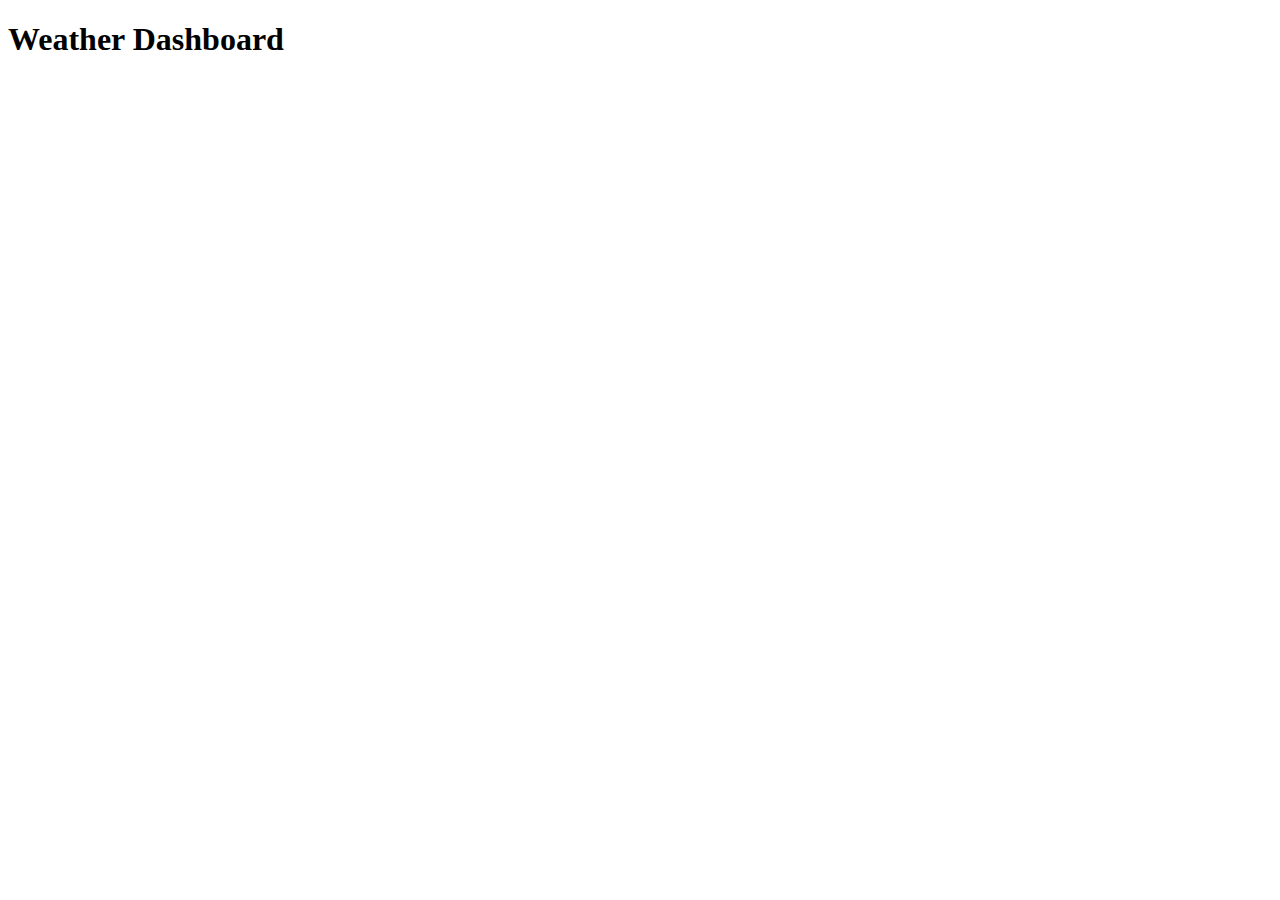
==== asset/index.html @ c487e855 "html skeleton" ====
<!DOCTYPE html>
<html lang="en">
  <head>
    <meta charset="UTF-8" />
    <meta http-equiv="X-UA-Compatible" content="IE=edge" />
    <meta name="viewport" content="width=device-width, initial-scale=1.0" />
    <title>Weather Dashboard</title>
    <link rel="stylesheet" href="css/style.css" />
  </head>

  <body>
    <header class="subtitle">
      <h1>Weather Dashboard</h1>
    </header>
  </body>
<section>
  <!-- container -->
  <!-- Search for a city -->
  <!-- Search form -->
  <!-- City list -->
</section>

<section>
    <!--Current weather-->
    <!--City Name-->
    <!--Temp-->
    <!--Wind-->
    <!--Humidity-->
    <!--UV Index-->
</section>

<section>
    <!--5-Day Forecast-->
    <!--Temp-->
    <!--Wind-->
    <!--Humidity-->

</section>
</html>
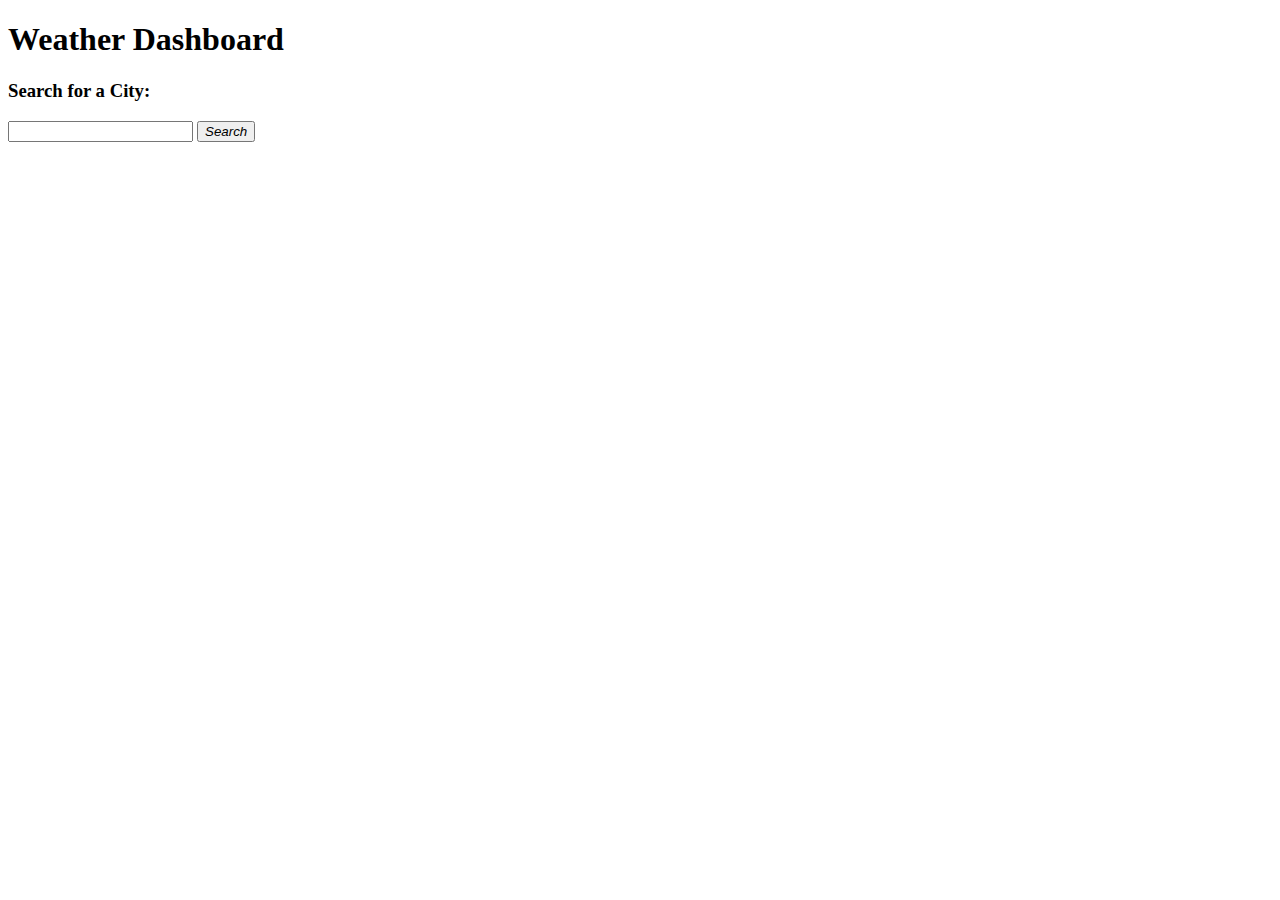
==== commit 6fa41ba1: "Added search for city card" ====
--- a/asset/index.html
+++ b/asset/index.html
@@ -12,28 +12,45 @@
     <header class="subtitle">
       <h1>Weather Dashboard</h1>
     </header>
+
+    <!-- container -->
+    <main class="container">
+      <div class="row">
+        <!-- Search for a city -->
+        <section class="col">
+          <div class="card">
+            <h3>Search for a City:</h3>
+          </div>
+
+          <div class="card-body">
+            <form class="form-inline">
+              <input type="search" class="form-control" id="cityInput" />
+              <button type="submit" class="btn mb-2" id="searchBtn">
+                <i class="fas">Search</i>
+              </button>
+            </form>
+          </div>
+        </section>
+      </div>
+    </main>
+
+    <!-- Search form -->
+    <!-- City list -->
+
+    <section>
+      <!--Current weather-->
+      <!--City Name-->
+      <!--Temp-->
+      <!--Wind-->
+      <!--Humidity-->
+      <!--UV Index-->
+    </section>
+
+    <section>
+      <!--5-Day Forecast-->
+      <!--Temp-->
+      <!--Wind-->
+      <!--Humidity-->
+    </section>
   </body>
-<section>
-  <!-- container -->
-  <!-- Search for a city -->
-  <!-- Search form -->
-  <!-- City list -->
-</section>
-
-<section>
-    <!--Current weather-->
-    <!--City Name-->
-    <!--Temp-->
-    <!--Wind-->
-    <!--Humidity-->
-    <!--UV Index-->
-</section>
-
-<section>
-    <!--5-Day Forecast-->
-    <!--Temp-->
-    <!--Wind-->
-    <!--Humidity-->
-
-</section>
-</html>+</html>
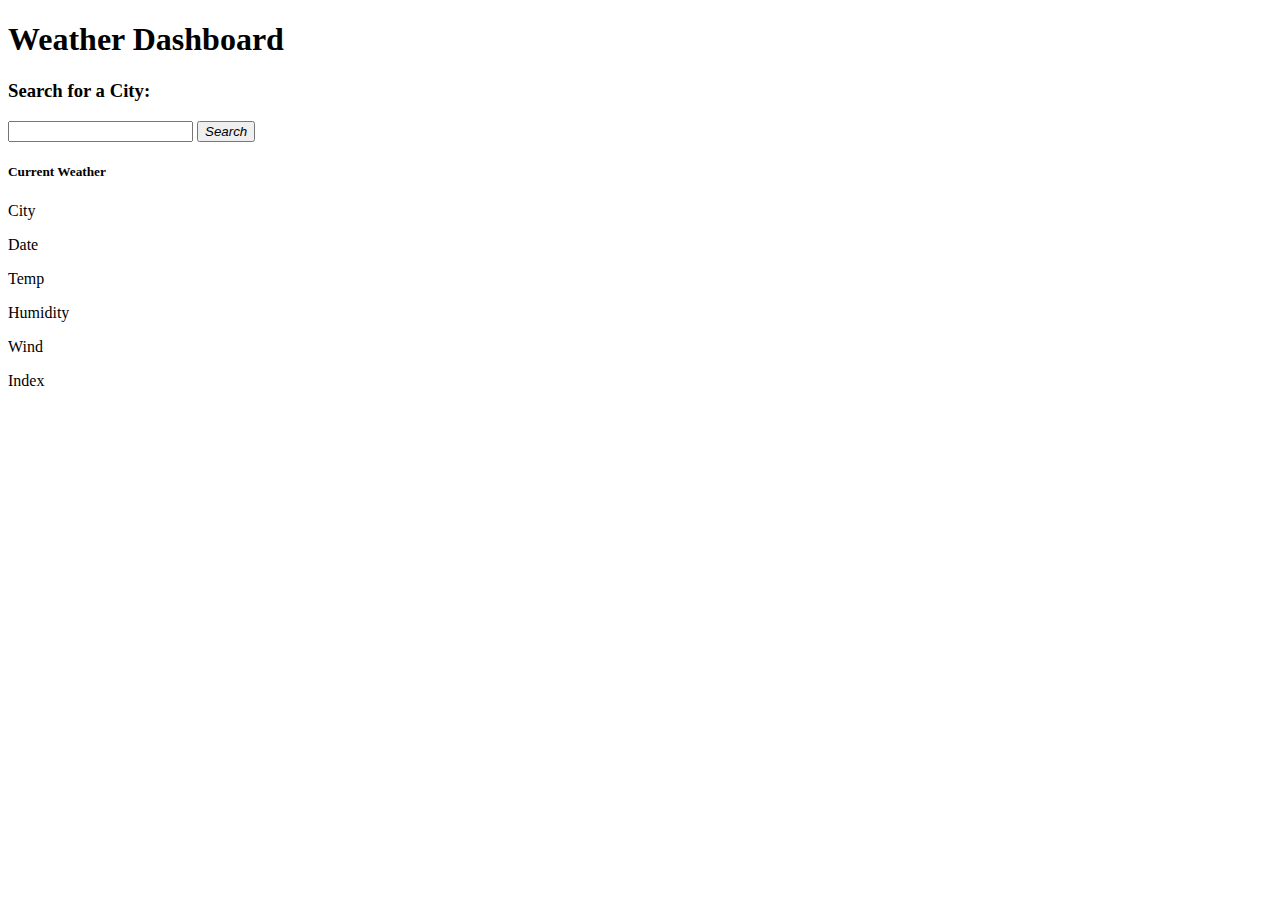
==== commit bfb93a96: "Modified City selection card" ====
--- a/asset/index.html
+++ b/asset/index.html
@@ -22,6 +22,7 @@
             <h3>Search for a City:</h3>
           </div>
 
+          <!-- Search form -->
           <div class="card-body">
             <form class="form-inline">
               <input type="search" class="form-control" id="cityInput" />
@@ -29,22 +30,55 @@
                 <i class="fas">Search</i>
               </button>
             </form>
+
+            <!-- City list -->
+            <div class="list-group cityLists"></div>
+          </div>
+
+          <div class="card">
+            <div class="card-header subtitle">
+              <h5>Current Weather</h5>
+            </div>
+            <div class="card-body currentWeather">
+              <div class="card mb-3 currentData">
+                <div class="card-header city">City</div>
+                <div class="card-body">
+                  <div
+                    class="row row-cols-1 row-cols-sm-2 justify-content-start"
+                  >
+                    <div class="col col-sm-3">
+                      <img
+                        src="#"
+                        class="card-img-top icon"
+                        alt="Weather icon"
+                        style="display: none;"
+                      />
+                      <p class="card-text date">Date</p>
+                      <p class="card-text temp">Temp</p>
+                      <p class="card-text humid">Humidity</p>
+                      <p class="card-text wind">Wind</p>
+                      <p class="card-text">
+                        <span class="uv">Index</span> <span class="flag"></span>
+                      </p>
+                    </div>
+
+                    <!-- The Windy Map -->
+                    <div class="col col-sm-9">
+                      <div class="card-body">
+                        <div id="windy"></div>
+                        <!-- /The Windy Map -->
+                      </div>
+                    </div>
+                  </div>
+                </div>
+              </div>
+            </div>
           </div>
         </section>
       </div>
     </main>
 
-    <!-- Search form -->
-    <!-- City list -->
 
-    <section>
-      <!--Current weather-->
-      <!--City Name-->
-      <!--Temp-->
-      <!--Wind-->
-      <!--Humidity-->
-      <!--UV Index-->
-    </section>
 
     <section>
       <!--5-Day Forecast-->
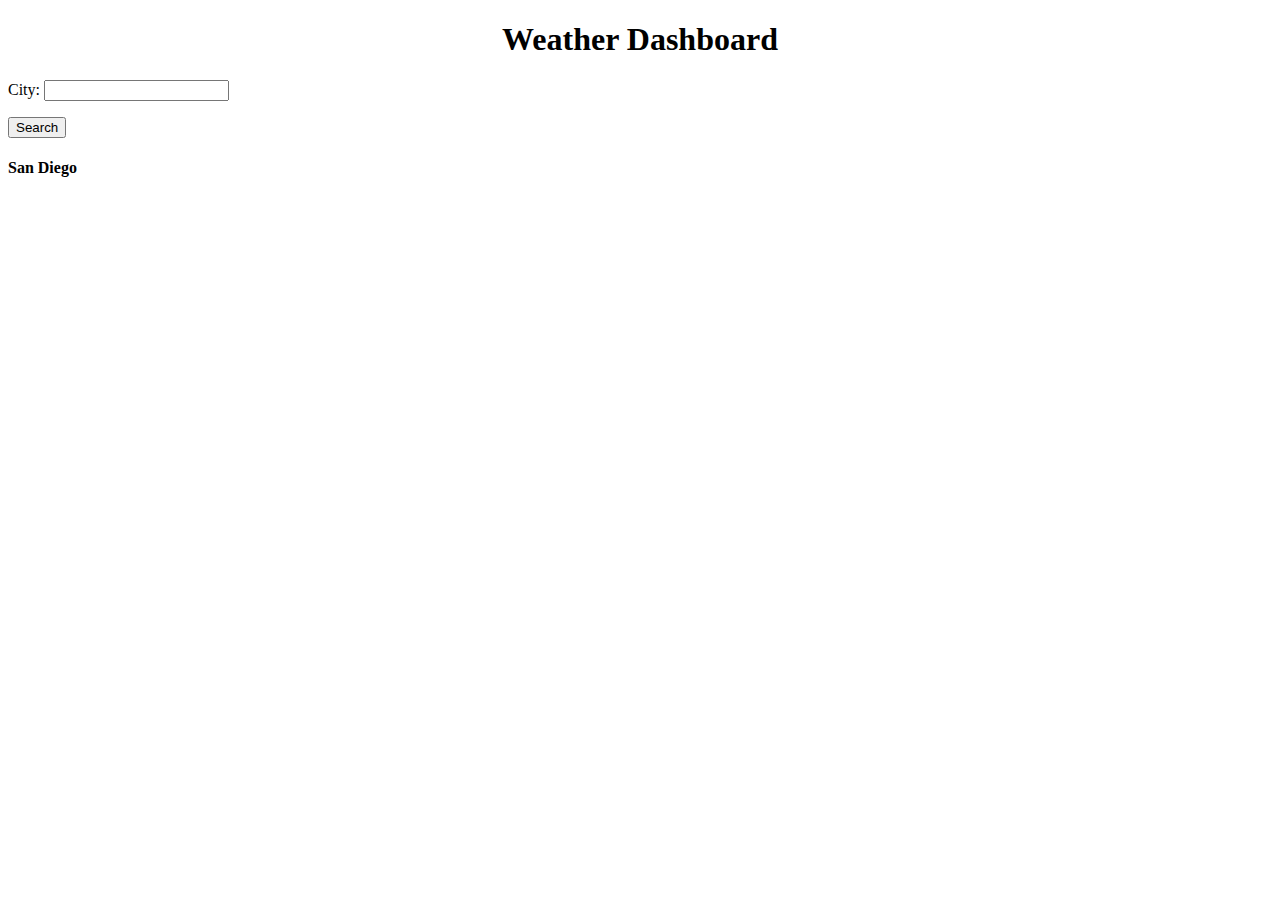
==== commit c6672b57: "modified css" ====
--- a/asset/index.html
+++ b/asset/index.html
@@ -9,82 +9,16 @@
   </head>
 
   <body>
-    <header class="subtitle">
+    <!-- <header class="subtitle">
       <h1>Weather Dashboard</h1>
-    </header>
+    </header> -->
+    <!-- <center> -->
+      <h1 id="para1" style="text-align: center;" >Weather Dashboard</h1>
+      <p id="inputContainer">City: <input type="text" id="cityInput" /></p>
+      <button>Search</button>
+      <h4 id="cityName">San Diego</h4>
+    <!-- </center> -->
 
-    <!-- container -->
-    <main class="container">
-      <div class="row">
-        <!-- Search for a city -->
-        <section class="col">
-          <div class="card">
-            <h3>Search for a City:</h3>
-          </div>
-
-          <!-- Search form -->
-          <div class="card-body">
-            <form class="form-inline">
-              <input type="search" class="form-control" id="cityInput" />
-              <button type="submit" class="btn mb-2" id="searchBtn">
-                <i class="fas">Search</i>
-              </button>
-            </form>
-
-            <!-- City list -->
-            <div class="list-group cityLists"></div>
-          </div>
-
-          <div class="card">
-            <div class="card-header subtitle">
-              <h5>Current Weather</h5>
-            </div>
-            <div class="card-body currentWeather">
-              <div class="card mb-3 currentData">
-                <div class="card-header city">City</div>
-                <div class="card-body">
-                  <div
-                    class="row row-cols-1 row-cols-sm-2 justify-content-start"
-                  >
-                    <div class="col col-sm-3">
-                      <img
-                        src="#"
-                        class="card-img-top icon"
-                        alt="Weather icon"
-                        style="display: none;"
-                      />
-                      <p class="card-text date">Date</p>
-                      <p class="card-text temp">Temp</p>
-                      <p class="card-text humid">Humidity</p>
-                      <p class="card-text wind">Wind</p>
-                      <p class="card-text">
-                        <span class="uv">Index</span> <span class="flag"></span>
-                      </p>
-                    </div>
-
-                    <!-- The Windy Map -->
-                    <div class="col col-sm-9">
-                      <div class="card-body">
-                        <div id="windy"></div>
-                        <!-- /The Windy Map -->
-                      </div>
-                    </div>
-                  </div>
-                </div>
-              </div>
-            </div>
-          </div>
-        </section>
-      </div>
-    </main>
-
-
-
-    <section>
-      <!--5-Day Forecast-->
-      <!--Temp-->
-      <!--Wind-->
-      <!--Humidity-->
-    </section>
+    <script src="/asset/script.js"></script>
   </body>
 </html>
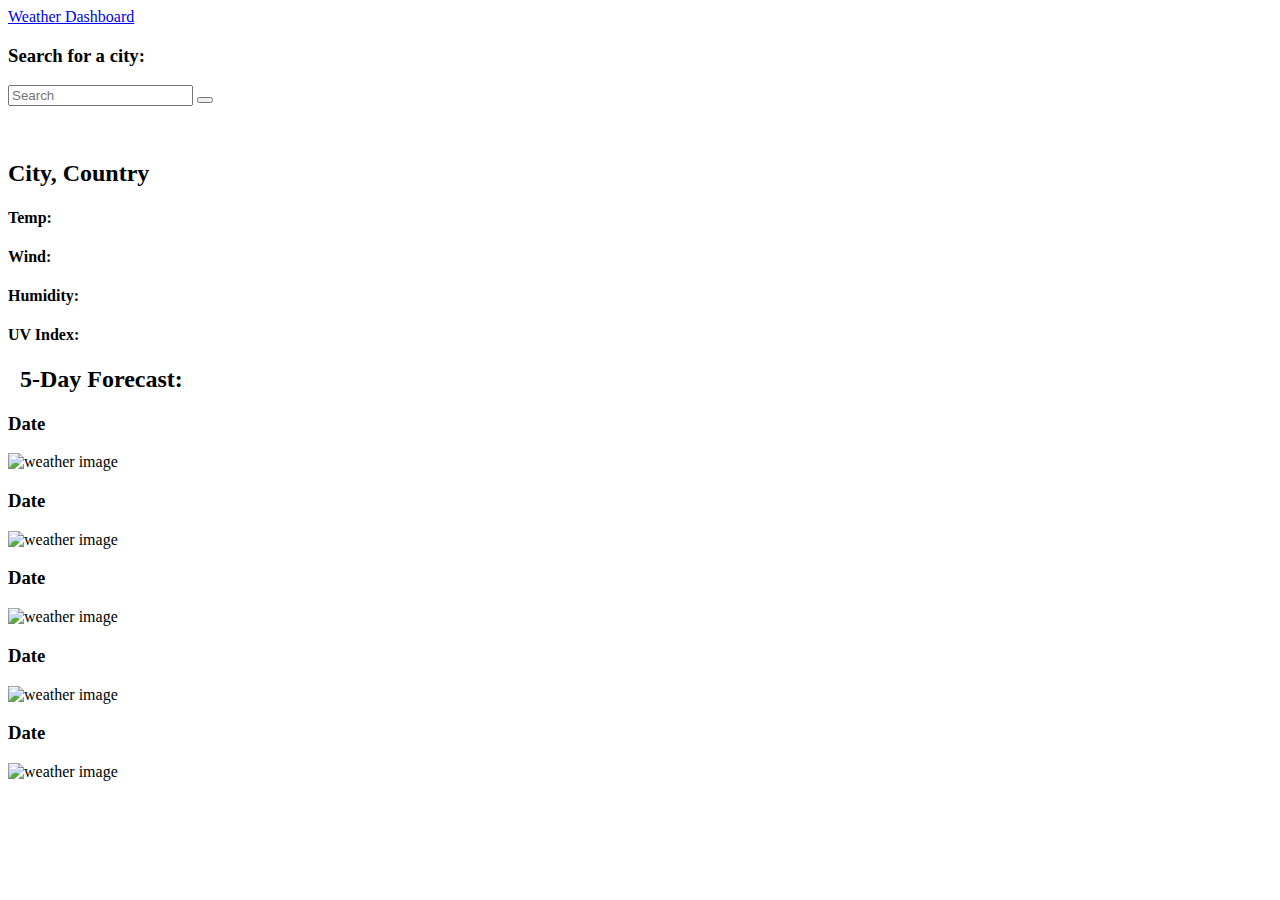
==== commit 9f97de4d: "Html updated" ====
--- a/asset/index.html
+++ b/asset/index.html
@@ -9,15 +9,100 @@
   </head>
 
   <body>
-    <!-- <header class="subtitle">
-      <h1>Weather Dashboard</h1>
-    </header> -->
-    <!-- <center> -->
-      <h1 id="para1" style="text-align: center;" >Weather Dashboard</h1>
-      <p id="inputContainer">City: <input type="text" id="cityInput" /></p>
-      <button>Search</button>
-      <h4 id="cityName">San Diego</h4>
-    <!-- </center> -->
+
+    <header>
+      <nav class="navbar navbar-expand-lg navbar-dark bg-dark">
+          <a class="navbar-brand text-center" href="#">Weather Dashboard</a>
+      </nav>
+  </header>
+  <div class="container">
+      <div class="row">
+          <div class="col-lg-3 col-md-6 col-12 jumbotron">
+              <h3>Search for a city:</h3>
+              <form class="form-inline">
+                  <input class="form-control" type="search" placeholder="Search" aria-label="Search">
+                  <button class="btn btn-primary my-2 my-sm-0" type="submit"><i class="fas fa-search"></i></button>
+              </form>
+              <div class="search-results">
+                  <ul class="results-list">
+
+                  </ul>
+              </div>
+              <br>
+
+              <table class="table">
+                  <tbody>
+                  </tbody>
+              </table>
+          </div>
+          <div class="col-lg-9 col-md-6 col-12 main">
+              <div class="row">
+                  <div class="col">
+                      <div class="card">
+                          <div class="card-body">
+                              <h2 class="card-title" id='city'>City, Country</h2>
+                              <h4 class="card-subtitle mb-2 text-muted " id='temp'>Temp:</h4>
+                              <h4 class="card-subtitle mb-2 text-muted" id='wind'>Wind:</h4>
+                              <h4 class="card-subtitle mb-2 text-muted" id='humidity'>Humidity:</h4>
+                              <h4 class="card-subtitle mb-2 text-muted" id='uv'>UV Index:</h4>
+                          </div>
+                      </div>
+                  </div>
+              </div>
+              <div class="row">
+                  <h2>&nbsp;&nbsp;5-Day Forecast:</h2>
+              </div>
+              <div class="row">
+                  <div class="col-lg col-md-6 col-6 ">
+                      <div class="card bg-primary">
+                          <h3 class='day1 text-center'>Date</h3>
+                          <img src="" alt="weather image" class="card-img-top day1">
+                          <div class="card-body">
+                              <p class="card-text day1"></p>
+
+                          </div>
+                      </div>
+                  </div>
+                  <div class="col-lg  col-md-6 col-6 ">
+                      <div class="card bg-primary">
+                          <h3 class='day2 text-center'>Date</h3>
+                          <img src="" alt="weather image" class="card-img-top day2">
+                          <div class="card-body">
+                              <p class="card-text day2"></p>
+                          </div>
+                      </div>
+                  </div>
+                  <div class="col-lg col-md-6 col-6">
+                      <div class="card bg-primary">
+                          <h3 class='day3 text-center'>Date</h3>
+                          <img src="" alt="weather image" class="card-img-top day3">
+                          <div class="card-body">
+                              <p class="card-text day3"></p>
+                          </div>
+                      </div>
+                  </div>
+                  <div class="col-lg  col-md-6 col-6">
+                      <div class="card bg-primary">
+                          <h3 class='day4 text-center'>Date</h3>
+                          <img src="" alt="weather image" class="text-center day4">
+                          <div class="card-body">
+                              <p class="card-text day4"></p>
+                          </div>
+                      </div>
+                  </div>
+                  <div class="col-lg  col-md-6 col-6">
+                      <div class="card bg-primary">
+                          <h3 class='day5 text-center'>Date</h3>
+                          <img src="" alt="weather image" class="text-center day5">
+                          <div class="card-body">
+                              <p class="card-text day5"></p>
+                          </div>
+                      </div>
+                  </div>
+              </div>
+          </div>
+      </div>
+  </div>
 
     <script src="/asset/script.js"></script>
   </body>
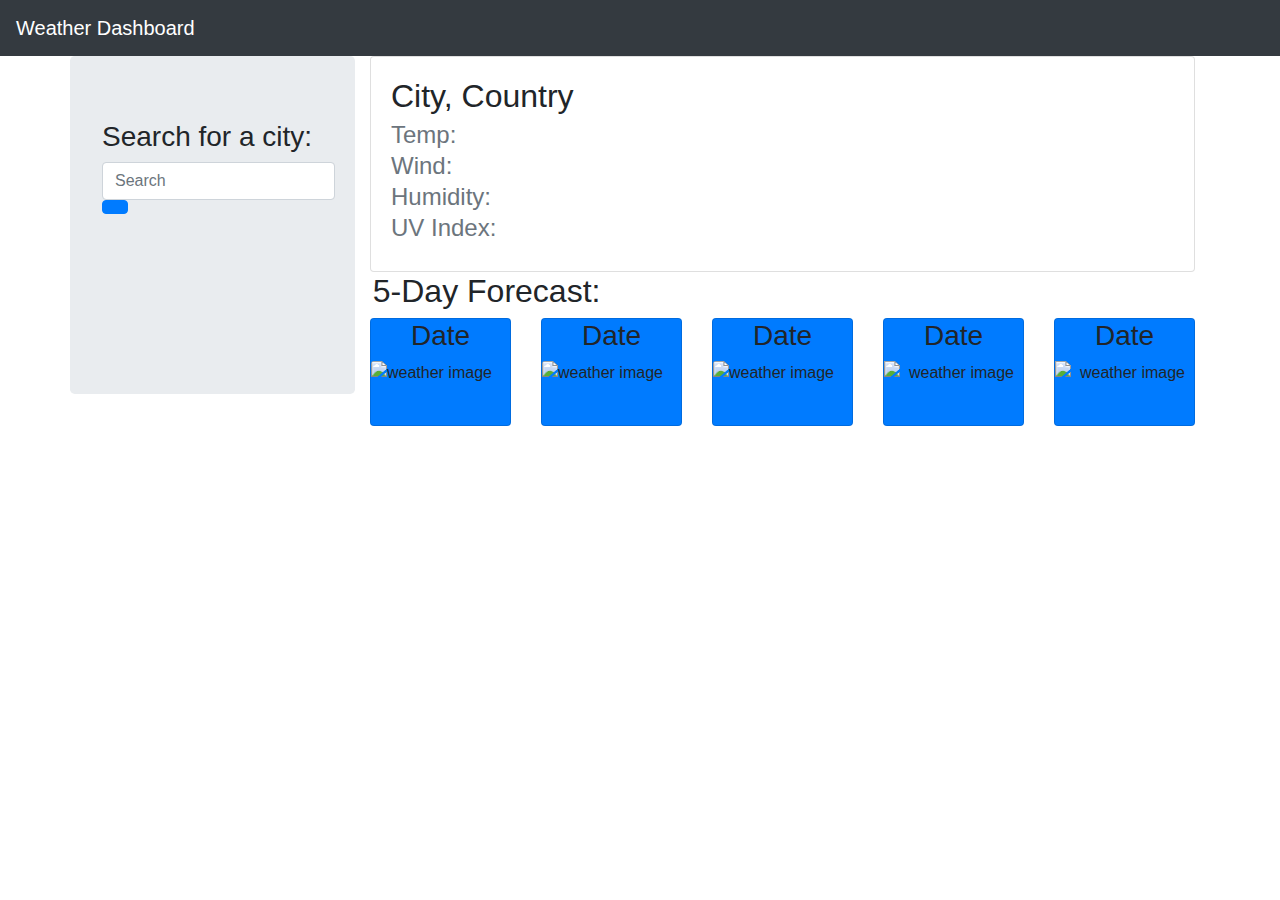
==== commit 2a3dd114: "added more logic" ====
--- a/asset/index.html
+++ b/asset/index.html
@@ -5,7 +5,13 @@
     <meta http-equiv="X-UA-Compatible" content="IE=edge" />
     <meta name="viewport" content="width=device-width, initial-scale=1.0" />
     <title>Weather Dashboard</title>
-    <link rel="stylesheet" href="css/style.css" />
+    <link rel="shortcut icon" href="./images/icon.png" type="image/x-icon">
+    <link rel="stylesheet" href="https://stackpath.bootstrapcdn.com/bootstrap/4.5.2/css/bootstrap.min.css"
+        integrity="sha384-JcKb8q3iqJ61gNV9KGb8thSsNjpSL0n8PARn9HuZOnIxN0hoP+VmmDGMN5t9UJ0Z" crossorigin="anonymous">
+        <script src="https://code.jquery.com/jquery-3.5.1.min.js"></script>
+        <script src="https://cdnjs.cloudflare.com/ajax/libs/moment.js/2.27.0/moment.min.js"></script>  
+        <script src="https://kit.fontawesome.com/c939d0e917.js"></script> 
+    
   </head>
 
   <body>
@@ -103,7 +109,12 @@
           </div>
       </div>
   </div>
-
+  <script src="https://cdn.jsdelivr.net/npm/popper.js@1.16.1/dist/umd/popper.min.js"
+        integrity="sha384-9/reFTGAW83EW2RDu2S0VKaIzap3H66lZH81PoYlFhbGU+6BZp6G7niu735Sk7lN"
+        crossorigin="anonymous"></script>
+  <script src="https://stackpath.bootstrapcdn.com/bootstrap/4.5.2/js/bootstrap.min.js"
+  integrity="sha384-B4gt1jrGC7Jh4AgTPSdUtOBvfO8shuf57BaghqFfPlYxofvL8/KUEfYiJOMMV+rV"
+  crossorigin="anonymous"></script>
     <script src="/asset/script.js"></script>
   </body>
 </html>
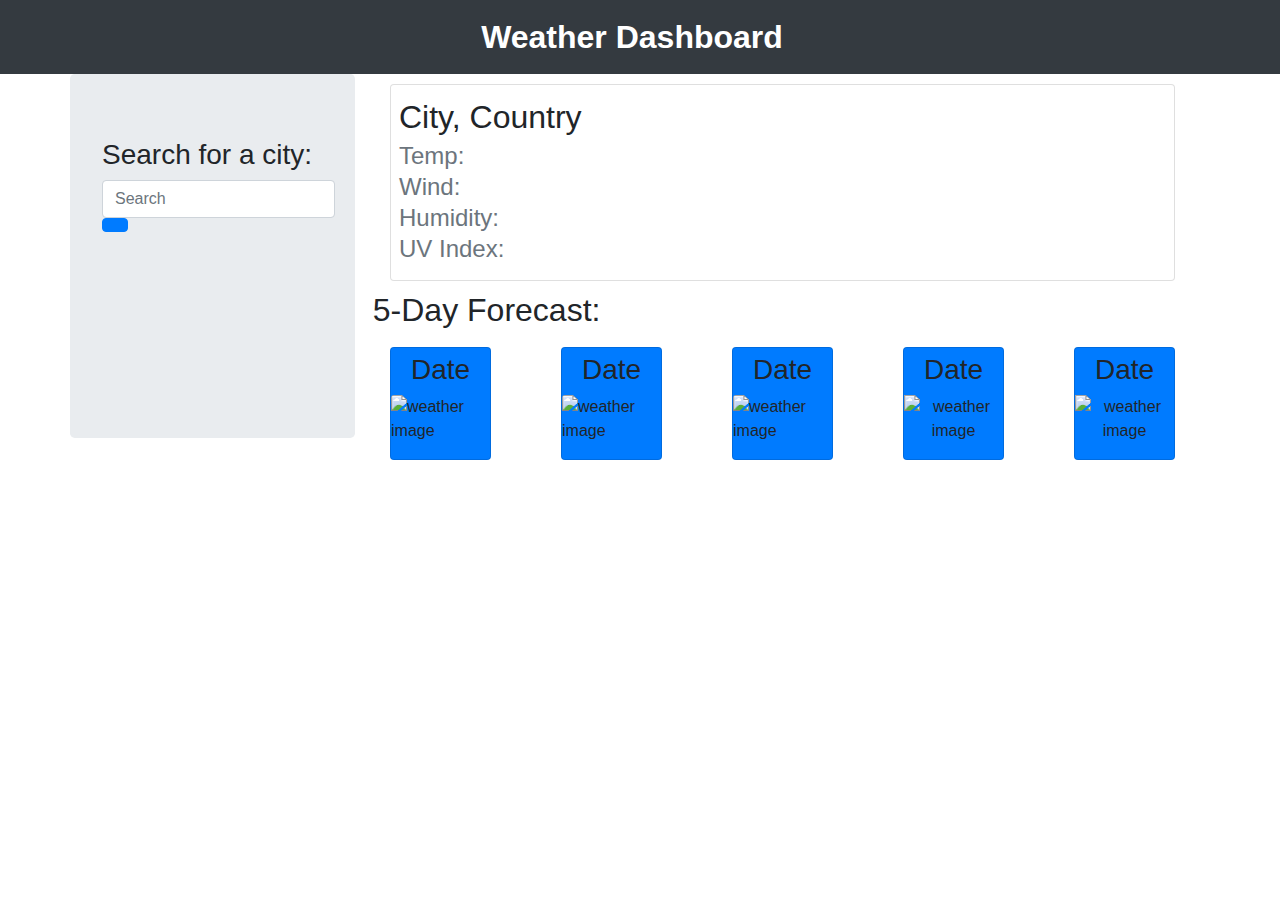
==== commit 025550b7: "added styles" ====
--- a/asset/index.html
+++ b/asset/index.html
@@ -6,11 +6,12 @@
     <meta name="viewport" content="width=device-width, initial-scale=1.0" />
     <title>Weather Dashboard</title>
     <link rel="shortcut icon" href="./images/icon.png" type="image/x-icon">
-    <link rel="stylesheet" href="https://stackpath.bootstrapcdn.com/bootstrap/4.5.2/css/bootstrap.min.css"
-        integrity="sha384-JcKb8q3iqJ61gNV9KGb8thSsNjpSL0n8PARn9HuZOnIxN0hoP+VmmDGMN5t9UJ0Z" crossorigin="anonymous">
+    <link rel="stylesheet" href="https://stackpath.bootstrapcdn.com/bootstrap/4.5.2/css/bootstrap.min.css">
+    <script src="https://kit.fontawesome.com/c939d0e917.js"></script>
         <script src="https://code.jquery.com/jquery-3.5.1.min.js"></script>
-        <script src="https://cdnjs.cloudflare.com/ajax/libs/moment.js/2.27.0/moment.min.js"></script>  
-        <script src="https://kit.fontawesome.com/c939d0e917.js"></script> 
+        <script src="https://cdnjs.cloudflare.com/ajax/libs/moment.js/2.27.0/moment.min.js"></script> 
+        <link rel="stylesheet" href="/asset/css/style.css"> 
+         
     
   </head>
 
--- a/asset/css/style.css
+++ b/asset/css/style.css
@@ -0,0 +1,18 @@
+    
+    .container{
+        min-width:80%;
+    }
+   
+    .card{
+        margin: 10px  20px;
+        padding-top: 5px;
+    }
+    .card-body{
+        padding: 8px;
+        margin: 0 ;
+    }
+    .navbar-brand{
+        width:100%;
+        font-size: 2rem;
+        font-weight: 700;
+    }